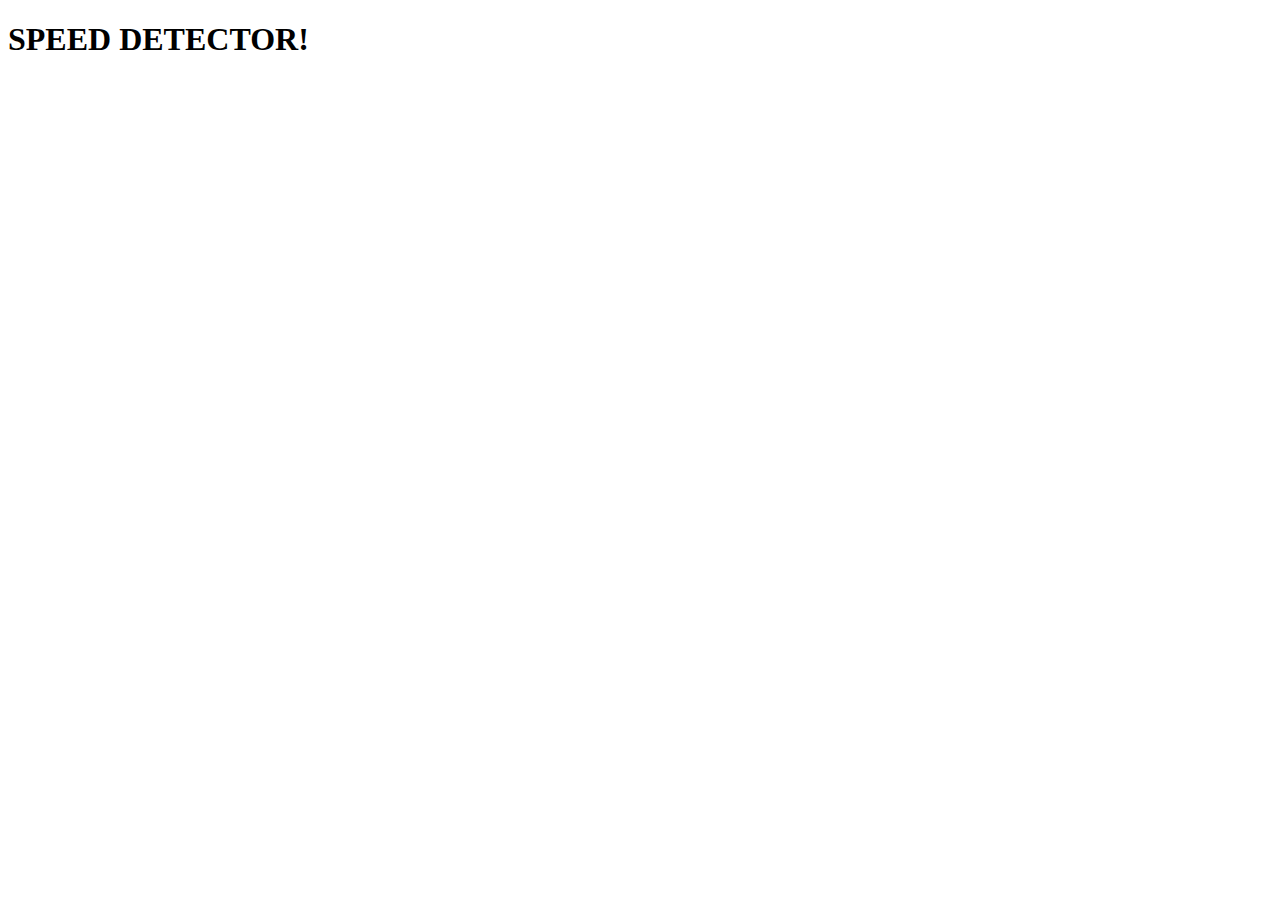
==== Challenge 2/index.html @ 31ea6ffe "completed" ====
<!DOCTYPE html>
<html lang="en">
<head>
    <meta charset="UTF-8">
    <meta name="viewport" content="width=device-width, initial-scale=1.0">
    <title>CODE CHALLENGE</title>
</head>
 <!-- BODY SECTION -->
<body>

    <h1>SPEED DETECTOR!</h1>

</body>
<script src="speed.js"></script>
</html>
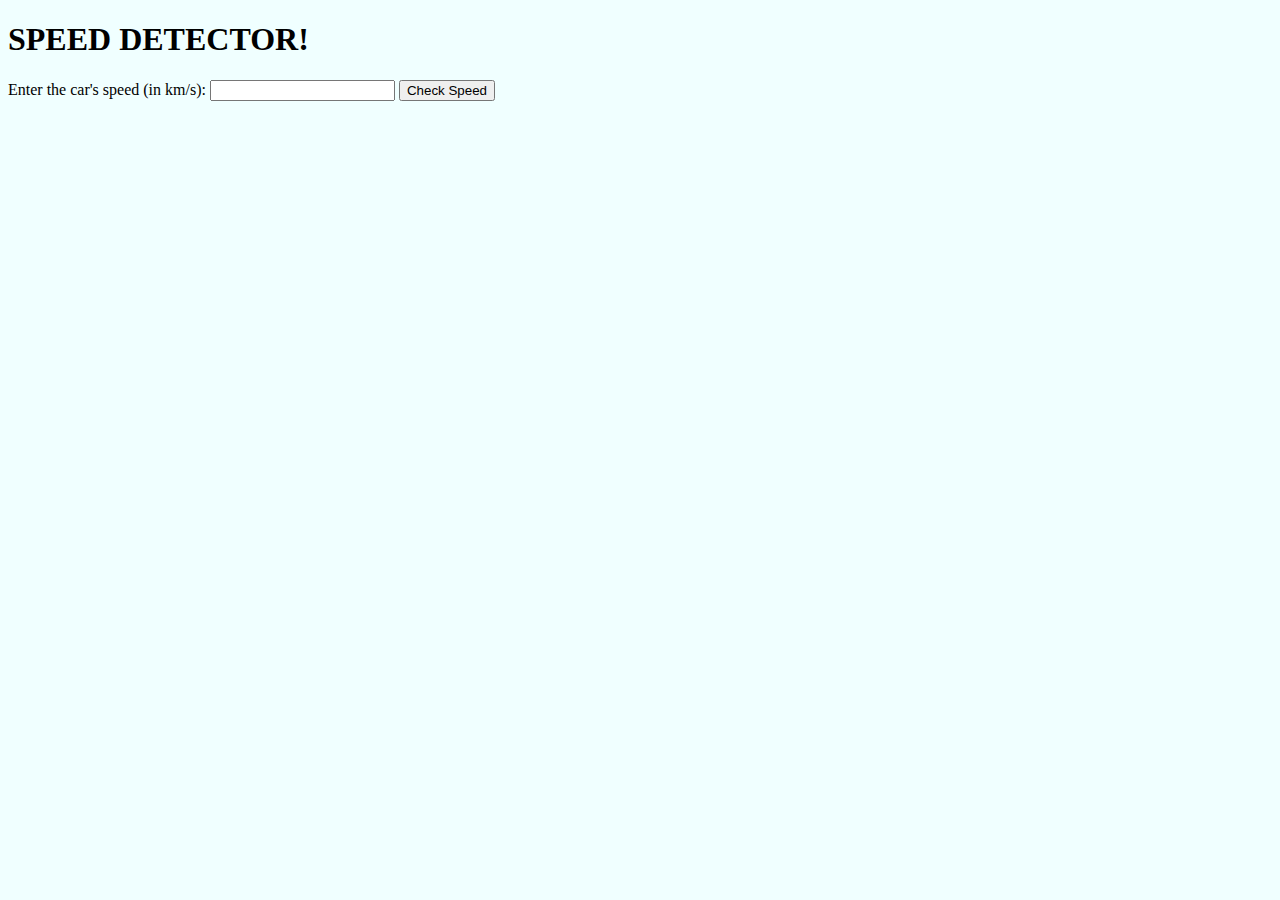
==== commit 07218e29: "completed" ====
--- a/Challenge 2/index.html
+++ b/Challenge 2/index.html
@@ -4,11 +4,16 @@
     <meta charset="UTF-8">
     <meta name="viewport" content="width=device-width, initial-scale=1.0">
     <title>CODE CHALLENGE</title>
+    <link rel="stylesheet" href="speed.css">
 </head>
  <!-- BODY SECTION -->
 <body>
 
     <h1>SPEED DETECTOR!</h1>
+    <label for="speed">Enter the car's speed (in km/s): </label>
+    <input type="number" id="speed" name="speed">
+    <button onclick="checkSpeed()">Check Speed</button>
+    <p id="result"></p>
 
 </body>
 <script src="speed.js"></script>
--- a/Challenge 2/speed.css
+++ b/Challenge 2/speed.css
@@ -0,0 +1,3 @@
+html{
+    background-color: azure;
+}